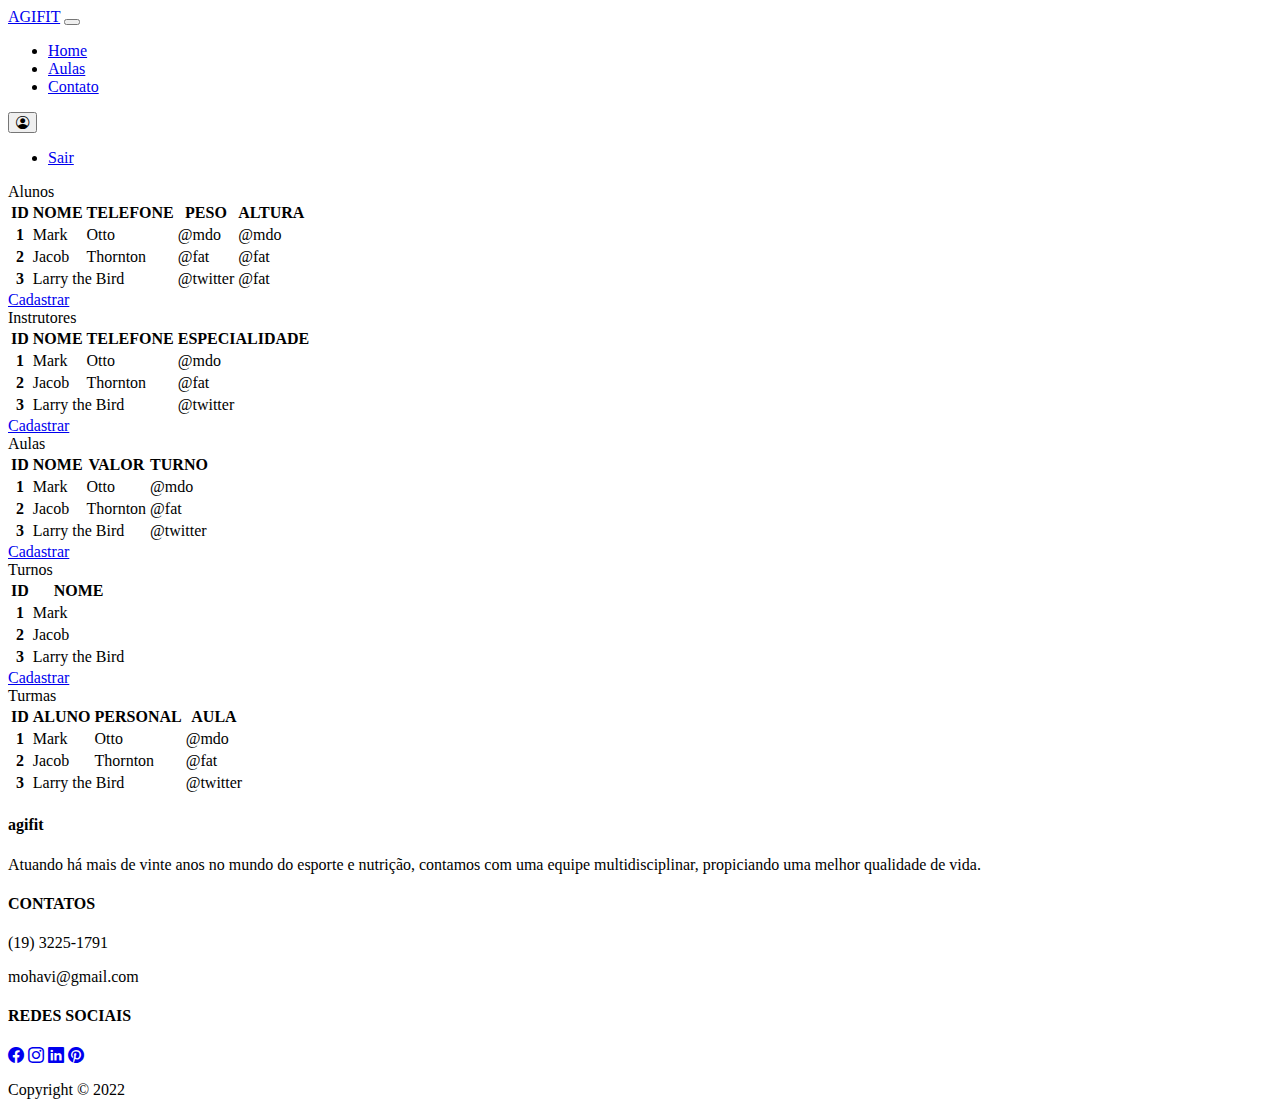
==== admin.html @ e4eccb4e "add arquivos do projeto" ====
<!DOCTYPE html>
<html lang="pt-br">
<head>
    <meta charset="UTF-8">
    <meta http-equiv="X-UA-Compatible" content="IE=edge">
    <meta name="viewport" content="width=device-width, initial-scale=1.0">
    <title>ZonaFit | Administração</title>
    <!-- CSS Bootstrap -->
    <link href="https://cdn.jsdelivr.net/npm/bootstrap@5.2.0-beta1/dist/css/bootstrap.min.css" rel="stylesheet" integrity="sha384-0evHe/X+R7YkIZDRvuzKMRqM+OrBnVFBL6DOitfPri4tjfHxaWutUpFmBp4vmVor" crossorigin="anonymous">
    <!-- Icons Bootstrap -->
    <link rel="stylesheet" href="https://cdn.jsdelivr.net/npm/bootstrap-icons@1.8.3/font/bootstrap-icons.css">
    <link rel="stylesheet" href="style.css">
</head>
<body>
    <nav class="navbar navbar-expand-lg bg-agifit">
        <div class="container-fluid">
          <a class="navbar-brand text-agifit" href="index.html">AGIFIT</a>
          <button class="navbar-toggler" type="button" data-bs-toggle="collapse" data-bs-target="#navbarSupportedContent" aria-controls="navbarSupportedContent" aria-expanded="false" aria-label="Toggle navigation">
            <span class="navbar-toggler-icon"></span>
          </button>
          <div class="collapse navbar-collapse" id="navbarSupportedContent">
            <ul class="navbar-nav me-auto mb-2 mb-lg-0">
                <li class="nav-item">
                    <a class="nav-link active-agifit text-agifit" aria-current="page" href="index.html">Home</a>
                </li>
                <li class="nav-item">
                    <a class="nav-link text-agifit" aria-current="page" href="aulas.html">Aulas</a>
                </li>
                <li class="nav-item">
                    <a class="nav-link text-agifit" aria-current="page" href="#footer">Contato</a>
                </li>
            </ul>
            <div class="d-flex justify-content-end dropdown">
                <button class="btn" type="button" dropdown-toggle id="dropdownMenuButton1" data-bs-toggle="dropdown" aria-expanded="false"><i class="bi bi-person-circle text-agifit fs-3"></i></button>
                <ul class="dropdown-menu" aria-labelledby="dropdownMenuButton1">
                    <li><a class="dropdown-item" href="login.html">Sair</a></li>
                  </ul>
            </div>
          </div>
        </div>
      </nav>

      <main class="container py-5">
        <div class="row">
            <div class="col-sm-12 p-2">
              <div class="card">
                    <div class="card-header">
                        Alunos
                    </div>
                <div class="card-body">
                    <table class="table">
                        <thead>
                          <tr>
                            <th scope="col">ID</th>
                            <th scope="col">NOME</th>
                            <th scope="col">TELEFONE</th>
                            <th scope="col">PESO</th>
                            <th scope="col">ALTURA</th>
                          </tr>
                        </thead>
                        <tbody>
                          <tr>
                            <th scope="row">1</th>
                            <td>Mark</td>
                            <td>Otto</td>
                            <td>@mdo</td>
                            <td>@mdo</td>
                          </tr>
                          <tr>
                            <th scope="row">2</th>
                            <td>Jacob</td>
                            <td>Thornton</td>
                            <td>@fat</td>
                            <td>@fat</td>
                          </tr>
                          <tr>
                            <th scope="row">3</th>
                            <td colspan="2">Larry the Bird</td>
                            <td>@twitter</td>
                            <td>@fat</td>
                          </tr>
                        </tbody>
                    </table>
                  <a href="cadastrar-alunos.html" class="btn btn-agifit">Cadastrar</a>
                </div>
              </div>
            </div>
            <div class="col-sm-6 p-2">
                <div class="card">
                    <div class="card-header">
                        Instrutores
                    </div>
                <div class="card-body">
                    <table class="table">
                        <thead>
                          <tr>
                            <th scope="col">ID</th>
                            <th scope="col">NOME</th>
                            <th scope="col">TELEFONE</th>
                            <th scope="col">ESPECIALIDADE</th>
                          </tr>
                        </thead>
                        <tbody>
                          <tr>
                            <th scope="row">1</th>
                            <td>Mark</td>
                            <td>Otto</td>
                            <td>@mdo</td>
                          </tr>
                          <tr>
                            <th scope="row">2</th>
                            <td>Jacob</td>
                            <td>Thornton</td>
                            <td>@fat</td>
                          </tr>
                          <tr>
                            <th scope="row">3</th>
                            <td colspan="2">Larry the Bird</td>
                            <td>@twitter</td>
                          </tr>
                        </tbody>
                    </table>
                  <a href="cadastrar-instrutores.html" class="btn btn-agifit">Cadastrar</a>
                </div>
              </div>
            </div>
            <div class="col-sm-6 p-2">
                <div class="card">
                    <div class="card-header">
                        Aulas
                    </div>
                    <div class="card-body">
                        <table class="table">
                            <thead>
                              <tr>
                                <th scope="col">ID</th>
                                <th scope="col">NOME</th>
                                <th scope="col">VALOR</th>
                                <th scope="col">TURNO</th>
                              </tr>
                            </thead>
                            <tbody>
                              <tr>
                                <th scope="row">1</th>
                                <td>Mark</td>
                                <td>Otto</td>
                                <td>@mdo</td>
                              </tr>
                              <tr>
                                <th scope="row">2</th>
                                <td>Jacob</td>
                                <td>Thornton</td>
                                <td>@fat</td>
                              </tr>
                              <tr>
                                <th scope="row">3</th>
                                <td colspan="2">Larry the Bird</td>
                                <td>@twitter</td>
                              </tr>
                            </tbody>
                        </table>
                        <a href="cadastrar-aulas.html" class="btn btn-agifit">Cadastrar</a>
                    </div>
                </div>
            </div>
            <div class="col-sm-6 p-2">
              <div class="card">
                  <div class="card-header">
                      Turnos
                  </div>
                  <div class="card-body">
                      <table class="table">
                          <thead>
                            <tr>
                              <th scope="col">ID</th>
                              <th scope="col">NOME</th>
                            </tr>
                          </thead>
                          <tbody>
                            <tr>
                              <th scope="row">1</th>
                              <td>Mark</td>
                            </tr>
                            <tr>
                              <th scope="row">2</th>
                              <td>Jacob</td>
                            </tr>
                            <tr>
                              <th scope="row">3</th>
                              <td colspan="2">Larry the Bird</td>
                            </tr>
                          </tbody>
                      </table>
                      <a href="cadastrar-turnos.html" class="btn btn-agifit">Cadastrar</a>
                  </div>
              </div>
            </div>
            <div class="col-sm-6 p-2">
                <div class="card">
                    <div class="card-header">
                        Turmas
                    </div>
                    <div class="card-body">
                        <table class="table">
                            <thead>
                              <tr>
                                <th scope="col">ID</th>
                                <th scope="col">ALUNO</th>
                                <th scope="col">PERSONAL</th>
                                <th scope="col">AULA</th>
                              </tr>
                            </thead>
                            <tbody>
                              <tr>
                                <th scope="row">1</th>
                                <td>Mark</td>
                                <td>Otto</td>
                                <td>@mdo</td>
                              </tr>
                              <tr>
                                <th scope="row">2</th>
                                <td>Jacob</td>
                                <td>Thornton</td>
                                <td>@fat</td>
                              </tr>
                              <tr>
                                <th scope="row">3</th>
                                <td colspan="2">Larry the Bird</td>
                                <td>@twitter</td>
                              </tr>
                            </tbody>
                        </table>
                    </div>
                </div>
            </div>
        </div>
      </main>

      <footer class="container-fluid bg-agifit pt-5" id="footer">
        <div class="row">
            <div class="col-4 px-4">
                <h4 class="text-center text-agifit mb-4">agifit</h4>
                <p class="text-agifit-p">Atuando há mais de vinte anos no mundo do esporte e nutrição, contamos com uma equipe multidisciplinar, propiciando uma melhor qualidade de vida.</p>
            </div>
            <div class="col-4">
                <h4 class="text-center text-agifit mb-4">CONTATOS</h4>
                <div class="row text-center">
                    <p class="text-agifit-p">(19) 3225-1791</p>
                </div>
                <div class="row text-center">
                    <p class="text-agifit-p">mohavi@gmail.com</p>
                </div>
            </div>
            <div class="col-4">
                <h4 class="text-center text-agifit mb-4">REDES SOCIAIS</h4>
                <div class="row">
                    <div class="col text-center">
                        <a href="#"><i class="bi bi-facebook fs-1 text-agifit-p mx-2"></i></a>
                        <a href="#"><i class="bi bi-instagram fs-1 text-agifit-p mx-2"></i></a>
                        <a href="#"><i class="bi bi-linkedin fs-1 text-agifit-p mx-2"></i></a>
                        <a href="#"><i class="bi bi-pinterest fs-1 text-agifit-p mx-2"></i></a>
                    </div>
                </div>
            </div>
        </div>
        <div class="row text-center">
            <p class="text-agifit-p mt-5">Copyright © 2022</p>
        </div>
      </footer>

    <!-- JavaScript Bundle with Popper -->
    <script src="https://cdn.jsdelivr.net/npm/bootstrap@5.2.0-beta1/dist/js/bootstrap.bundle.min.js" integrity="sha384-pprn3073KE6tl6bjs2QrFaJGz5/SUsLqktiwsUTF55Jfv3qYSDhgCecCxMW52nD2" crossorigin="anonymous"></script>
</body>
</html>
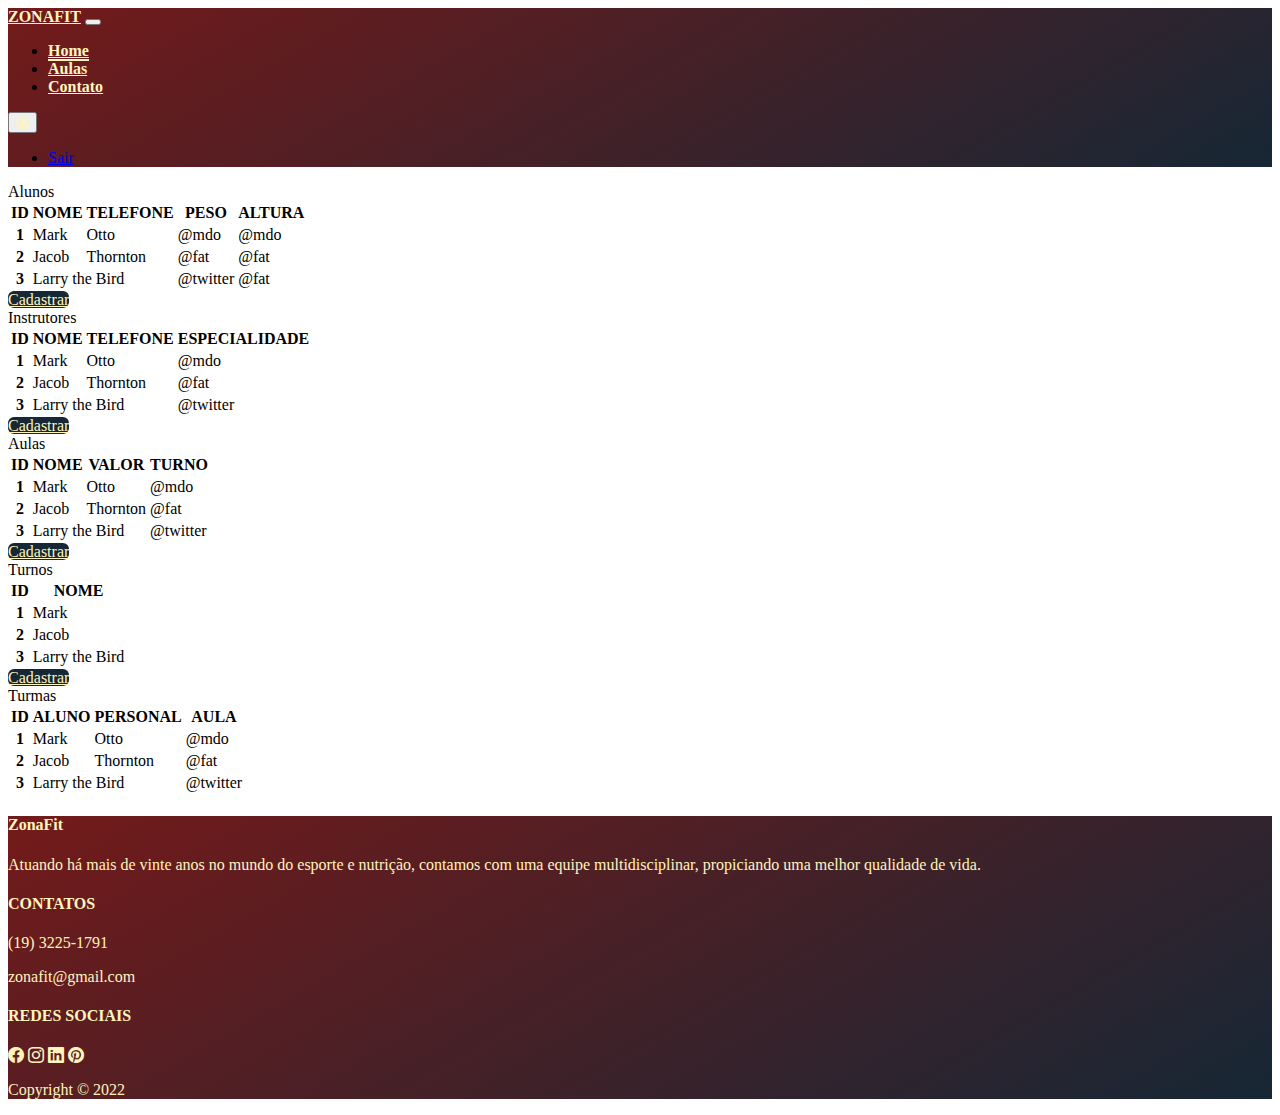
==== commit ab9bc04e: "links de estilo de paginas" ====
--- a/admin.html
+++ b/admin.html
@@ -9,14 +9,14 @@
     <link href="https://cdn.jsdelivr.net/npm/bootstrap@5.2.0-beta1/dist/css/bootstrap.min.css" rel="stylesheet" integrity="sha384-0evHe/X+R7YkIZDRvuzKMRqM+OrBnVFBL6DOitfPri4tjfHxaWutUpFmBp4vmVor" crossorigin="anonymous">
     <!-- Icons Bootstrap -->
     <link rel="stylesheet" href="https://cdn.jsdelivr.net/npm/bootstrap-icons@1.8.3/font/bootstrap-icons.css">
-    <link rel="stylesheet" href="style.css">
+    <link rel="stylesheet" href="/assets/css/style.css">
 </head>
 <body>
     <nav class="navbar navbar-expand-lg bg-agifit">
         <div class="container-fluid">
-          <a class="navbar-brand text-agifit" href="index.html">AGIFIT</a>
-          <button class="navbar-toggler" type="button" data-bs-toggle="collapse" data-bs-target="#navbarSupportedContent" aria-controls="navbarSupportedContent" aria-expanded="false" aria-label="Toggle navigation">
-            <span class="navbar-toggler-icon"></span>
+          <a class="navbar-brand text-agifit" href="index.html">ZONAFIT</a>
+          <button class="navbar-toggler text-agifit" type="button" data-bs-toggle="collapse" data-bs-target="#navbarSupportedContent" aria-controls="navbarSupportedContent" aria-expanded="false" aria-label="Toggle navigation">
+            <span class="navbar-toggler-icon text-agifit"></span>
           </button>
           <div class="collapse navbar-collapse" id="navbarSupportedContent">
             <ul class="navbar-nav me-auto mb-2 mb-lg-0">
@@ -41,93 +41,132 @@
       </nav>
 
       <main class="container py-5">
-        <div class="row">
-            <div class="col-sm-12 p-2">
-              <div class="card">
-                    <div class="card-header">
-                        Alunos
-                    </div>
-                <div class="card-body">
-                    <table class="table">
-                        <thead>
-                          <tr>
-                            <th scope="col">ID</th>
-                            <th scope="col">NOME</th>
-                            <th scope="col">TELEFONE</th>
-                            <th scope="col">PESO</th>
-                            <th scope="col">ALTURA</th>
-                          </tr>
-                        </thead>
-                        <tbody>
-                          <tr>
-                            <th scope="row">1</th>
-                            <td>Mark</td>
-                            <td>Otto</td>
-                            <td>@mdo</td>
-                            <td>@mdo</td>
-                          </tr>
-                          <tr>
-                            <th scope="row">2</th>
-                            <td>Jacob</td>
-                            <td>Thornton</td>
-                            <td>@fat</td>
-                            <td>@fat</td>
-                          </tr>
-                          <tr>
-                            <th scope="row">3</th>
-                            <td colspan="2">Larry the Bird</td>
-                            <td>@twitter</td>
-                            <td>@fat</td>
-                          </tr>
-                        </tbody>
-                    </table>
-                  <a href="cadastrar-alunos.html" class="btn btn-agifit">Cadastrar</a>
-                </div>
-              </div>
-            </div>
-            <div class="col-sm-6 p-2">
+          <div class="row">
+              <div class="col-md-12 p-2">
+                <div class="card">
+                      <div class="card-header">
+                          Alunos
+                      </div>
+                  <div class="card-body">
+                      <table class="table">
+                          <thead>
+                            <tr>
+                              <th scope="col">ID</th>
+                              <th scope="col">NOME</th>
+                              <th scope="col">TELEFONE</th>
+                              <th scope="col">PESO</th>
+                              <th scope="col">ALTURA</th>
+                            </tr>
+                          </thead>
+                          <tbody>
+                            <tr>
+                              <th scope="row">1</th>
+                              <td>Mark</td>
+                              <td>Otto</td>
+                              <td>@mdo</td>
+                              <td>@mdo</td>
+                            </tr>
+                            <tr>
+                              <th scope="row">2</th>
+                              <td>Jacob</td>
+                              <td>Thornton</td>
+                              <td>@fat</td>
+                              <td>@fat</td>
+                            </tr>
+                            <tr>
+                              <th scope="row">3</th>
+                              <td colspan="2">Larry the Bird</td>
+                              <td>@twitter</td>
+                              <td>@fat</td>
+                            </tr>
+                          </tbody>
+                      </table>
+                    <a href="cadastrar-alunos.html" class="btn btn-agifit">Cadastrar</a>
+                  </div>
+                </div>
+              </div>
+              <div class="col-md-6 p-2">
+                  <div class="card">
+                      <div class="card-header">
+                          Instrutores
+                      </div>
+                  <div class="card-body">
+                      <table class="table">
+                          <thead>
+                            <tr>
+                              <th scope="col">ID</th>
+                              <th scope="col">NOME</th>
+                              <th scope="col">TELEFONE</th>
+                              <th scope="col">ESPECIALIDADE</th>
+                            </tr>
+                          </thead>
+                          <tbody>
+                            <tr>
+                              <th scope="row">1</th>
+                              <td>Mark</td>
+                              <td>Otto</td>
+                              <td>@mdo</td>
+                            </tr>
+                            <tr>
+                              <th scope="row">2</th>
+                              <td>Jacob</td>
+                              <td>Thornton</td>
+                              <td>@fat</td>
+                            </tr>
+                            <tr>
+                              <th scope="row">3</th>
+                              <td colspan="2">Larry the Bird</td>
+                              <td>@twitter</td>
+                            </tr>
+                          </tbody>
+                      </table>
+                    <a href="cadastrar-instrutores.html" class="btn btn-agifit">Cadastrar</a>
+                  </div>
+                </div>
+              </div>
+              <div class="col-md-6 p-2">
+                  <div class="card">
+                      <div class="card-header">
+                          Aulas
+                      </div>
+                      <div class="card-body">
+                          <table class="table">
+                              <thead>
+                                <tr>
+                                  <th scope="col">ID</th>
+                                  <th scope="col">NOME</th>
+                                  <th scope="col">VALOR</th>
+                                  <th scope="col">TURNO</th>
+                                </tr>
+                              </thead>
+                              <tbody>
+                                <tr>
+                                  <th scope="row">1</th>
+                                  <td>Mark</td>
+                                  <td>Otto</td>
+                                  <td>@mdo</td>
+                                </tr>
+                                <tr>
+                                  <th scope="row">2</th>
+                                  <td>Jacob</td>
+                                  <td>Thornton</td>
+                                  <td>@fat</td>
+                                </tr>
+                                <tr>
+                                  <th scope="row">3</th>
+                                  <td colspan="2">Larry the Bird</td>
+                                  <td>@twitter</td>
+                                </tr>
+                              </tbody>
+                          </table>
+                          <a href="cadastrar-aulas.html" class="btn btn-agifit">Cadastrar</a>
+                      </div>
+                  </div>
+              </div>
+              <div class="col-md-6 p-2">
                 <div class="card">
                     <div class="card-header">
-                        Instrutores
-                    </div>
-                <div class="card-body">
-                    <table class="table">
-                        <thead>
-                          <tr>
-                            <th scope="col">ID</th>
-                            <th scope="col">NOME</th>
-                            <th scope="col">TELEFONE</th>
-                            <th scope="col">ESPECIALIDADE</th>
-                          </tr>
-                        </thead>
-                        <tbody>
-                          <tr>
-                            <th scope="row">1</th>
-                            <td>Mark</td>
-                            <td>Otto</td>
-                            <td>@mdo</td>
-                          </tr>
-                          <tr>
-                            <th scope="row">2</th>
-                            <td>Jacob</td>
-                            <td>Thornton</td>
-                            <td>@fat</td>
-                          </tr>
-                          <tr>
-                            <th scope="row">3</th>
-                            <td colspan="2">Larry the Bird</td>
-                            <td>@twitter</td>
-                          </tr>
-                        </tbody>
-                    </table>
-                  <a href="cadastrar-instrutores.html" class="btn btn-agifit">Cadastrar</a>
-                </div>
-              </div>
-            </div>
-            <div class="col-sm-6 p-2">
-                <div class="card">
-                    <div class="card-header">
-                        Aulas
+                        Turnos
                     </div>
                     <div class="card-body">
                         <table class="table">
@@ -135,111 +174,72 @@
                               <tr>
                                 <th scope="col">ID</th>
                                 <th scope="col">NOME</th>
-                                <th scope="col">VALOR</th>
-                                <th scope="col">TURNO</th>
                               </tr>
                             </thead>
                             <tbody>
                               <tr>
                                 <th scope="row">1</th>
                                 <td>Mark</td>
-                                <td>Otto</td>
-                                <td>@mdo</td>
                               </tr>
                               <tr>
                                 <th scope="row">2</th>
                                 <td>Jacob</td>
-                                <td>Thornton</td>
-                                <td>@fat</td>
                               </tr>
                               <tr>
                                 <th scope="row">3</th>
                                 <td colspan="2">Larry the Bird</td>
-                                <td>@twitter</td>
                               </tr>
                             </tbody>
                         </table>
-                        <a href="cadastrar-aulas.html" class="btn btn-agifit">Cadastrar</a>
+                        <a href="cadastrar-turnos.html" class="btn btn-agifit">Cadastrar</a>
                     </div>
                 </div>
-            </div>
-            <div class="col-sm-6 p-2">
-              <div class="card">
-                  <div class="card-header">
-                      Turnos
-                  </div>
-                  <div class="card-body">
-                      <table class="table">
-                          <thead>
-                            <tr>
-                              <th scope="col">ID</th>
-                              <th scope="col">NOME</th>
-                            </tr>
-                          </thead>
-                          <tbody>
-                            <tr>
-                              <th scope="row">1</th>
-                              <td>Mark</td>
-                            </tr>
-                            <tr>
-                              <th scope="row">2</th>
-                              <td>Jacob</td>
-                            </tr>
-                            <tr>
-                              <th scope="row">3</th>
-                              <td colspan="2">Larry the Bird</td>
-                            </tr>
-                          </tbody>
-                      </table>
-                      <a href="cadastrar-turnos.html" class="btn btn-agifit">Cadastrar</a>
-                  </div>
-              </div>
-            </div>
-            <div class="col-sm-6 p-2">
-                <div class="card">
-                    <div class="card-header">
-                        Turmas
-                    </div>
-                    <div class="card-body">
-                        <table class="table">
-                            <thead>
-                              <tr>
-                                <th scope="col">ID</th>
-                                <th scope="col">ALUNO</th>
-                                <th scope="col">PERSONAL</th>
-                                <th scope="col">AULA</th>
-                              </tr>
-                            </thead>
-                            <tbody>
-                              <tr>
-                                <th scope="row">1</th>
-                                <td>Mark</td>
-                                <td>Otto</td>
-                                <td>@mdo</td>
-                              </tr>
-                              <tr>
-                                <th scope="row">2</th>
-                                <td>Jacob</td>
-                                <td>Thornton</td>
-                                <td>@fat</td>
-                              </tr>
-                              <tr>
-                                <th scope="row">3</th>
-                                <td colspan="2">Larry the Bird</td>
-                                <td>@twitter</td>
-                              </tr>
-                            </tbody>
-                        </table>
-                    </div>
-                </div>
-            </div>
-        </div>
+              </div>
+              <div class="col-md-6 p-2">
+                  <div class="card">
+                      <div class="card-header">
+                          Turmas
+                      </div>
+                      <div class="card-body">
+                          <table class="table">
+                              <thead>
+                                <tr>
+                                  <th scope="col">ID</th>
+                                  <th scope="col">ALUNO</th>
+                                  <th scope="col">PERSONAL</th>
+                                  <th scope="col">AULA</th>
+                                </tr>
+                              </thead>
+                              <tbody>
+                                <tr>
+                                  <th scope="row">1</th>
+                                  <td>Mark</td>
+                                  <td>Otto</td>
+                                  <td>@mdo</td>
+                                </tr>
+                                <tr>
+                                  <th scope="row">2</th>
+                                  <td>Jacob</td>
+                                  <td>Thornton</td>
+                                  <td>@fat</td>
+                                </tr>
+                                <tr>
+                                  <th scope="row">3</th>
+                                  <td colspan="2">Larry the Bird</td>
+                                  <td>@twitter</td>
+                                </tr>
+                              </tbody>
+                          </table>
+                      </div>
+                  </div>
+              </div>
+          </div>
       </main>
 
       <footer class="container-fluid bg-agifit pt-5" id="footer">
-        <div class="row">
+        <div class="row d-flex flex-row flex-wrap justify-content-center">
             <div class="col-4 px-4">
-                <h4 class="text-center text-agifit mb-4">agifit</h4>
+                <h4 class="text-center text-agifit mb-4">ZonaFit</h4>
                 <p class="text-agifit-p">Atuando há mais de vinte anos no mundo do esporte e nutrição, contamos com uma equipe multidisciplinar, propiciando uma melhor qualidade de vida.</p>
             </div>
             <div class="col-4">
@@ -248,7 +248,7 @@
                     <p class="text-agifit-p">(19) 3225-1791</p>
                 </div>
                 <div class="row text-center">
-                    <p class="text-agifit-p">mohavi@gmail.com</p>
+                    <p class="text-agifit-p">zonafit@gmail.com</p>
                 </div>
             </div>
             <div class="col-4">
--- a/assets/css/style.css
+++ b/assets/css/style.css
@@ -0,0 +1,50 @@
+.bg-agifit{
+    background-image: linear-gradient(150deg, #741a1a, #162735);
+}
+.text-agifit{
+    color: #fff4be !important;
+    font-weight: 600;
+}
+.text-agifit-p{
+    color: #fff4be;
+}
+.text-agifit:hover{
+    color: #fff4be;
+}
+.active-agifit{
+    font-weight: 600;
+    border-bottom: 2px solid #fff4be;
+}
+.border-agifit{
+    border: 1px dolid #741a1a;
+}
+
+.btn-agifit{
+    background-color: #162735;
+    color: #fff4be;
+    border-radius: 6px;
+    border: none;
+}
+.btn-agifit:hover{
+    background-color: #285172;
+    color: #fff4be;
+}
+.banner{
+    background-image: linear-gradient(150deg, #741a1a, #162735);
+    border-radius: 6px;
+}
+.banner-perfil{
+    background-image: url("/assets/img/banner-perfil.jpg");
+    background-repeat: no-repeat;
+    background-position: center;
+    background-attachment: fixed;
+    background-size: cover;
+    border-radius: 6px;
+    height: 15rem;
+}
+.border-img{
+    border: 6px solid #fff4be;
+}
+.mt-perfil{
+    margin-top: 9rem;
+}